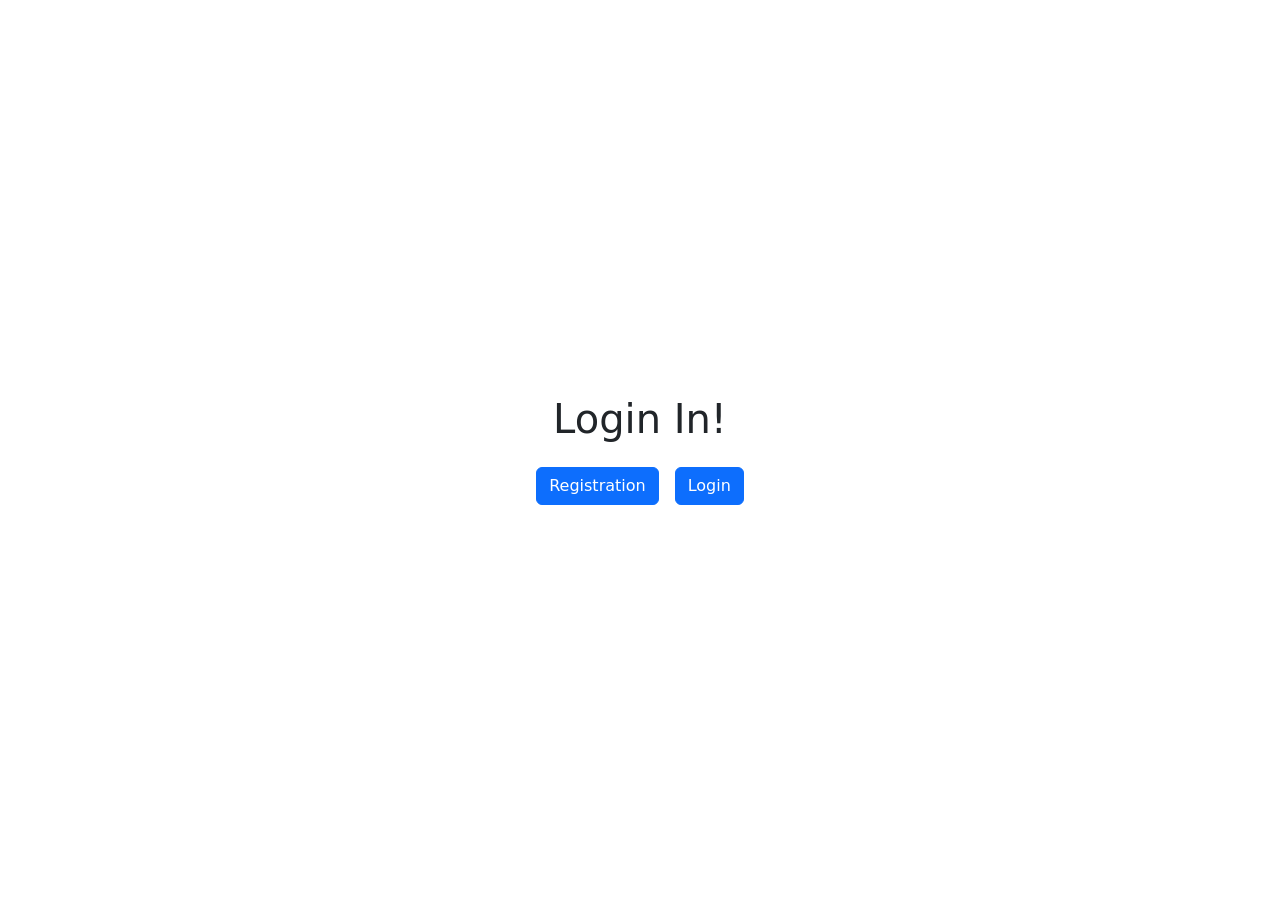
==== index.html @ 59c333aa "types" ====
<!DOCTYPE html>
<html lang="en">
<head>
    <meta charset="UTF-8">
    <meta name="viewport" content="width=device-width, initial-scale=1.0">
    <link href="https://cdn.jsdelivr.net/npm/bootstrap@5.2.3/dist/css/bootstrap.min.css" rel="stylesheet" integrity="sha384-rbsA2VBKQhggwzxH7pPCaAqO46MgnOM80zW1RWuH61DGLwZJEdK2Kadq2F9CUG65" crossorigin="anonymous">
    <script src="https://cdn.jsdelivr.net/npm/bootstrap@5.2.3/dist/js/bootstrap.bundle.min.js" integrity="sha384-kenU1KFdBIe4zVF0s0G1M5b4hcpxyD9F7jL+jjXkk+Q2h455rYXK/7HAuoJl+0I4" crossorigin="anonymous"></script>
    <link rel="stylesheet" href="css/style.css">
    <title>Borodin RA</title>
</head>
<body>
    <div class="container d-flex justify-content-center align-items-center vh-100">
        <div class="row">
            <div class="col-12 text-center">
                <h1 class="mb-4">Login In!</h1>
                <div class="d-flex justify-content-center gap-3">
                    <a href="/registration.html" class="btn btn-primary">Registration</a>
                    <a href="/login.html" class="btn btn-primary">Login</a>
                </div>
            </div>
        </div>
    </div>
</body>
</html>
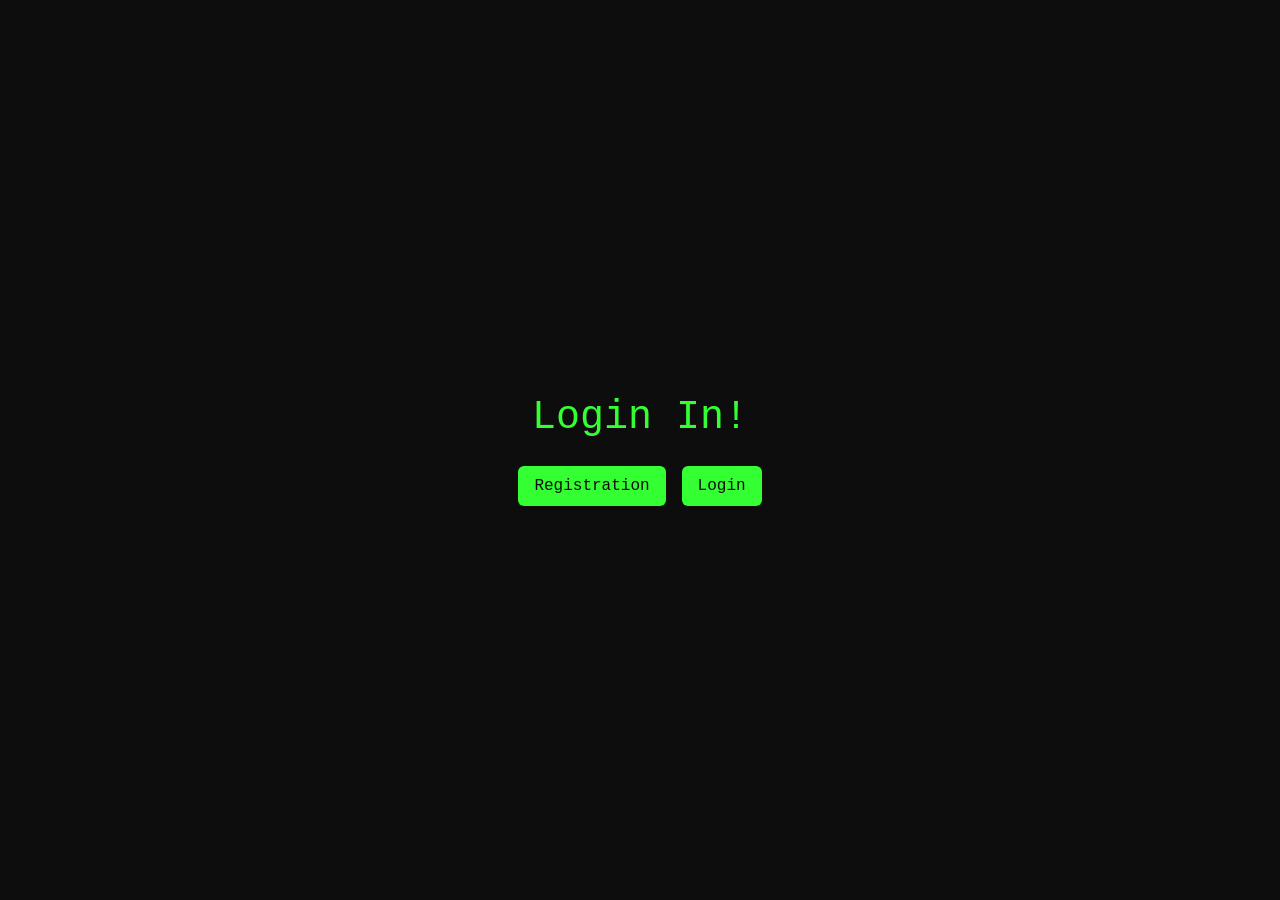
==== commit 8a106e10: "fix links" ====
--- a/index.html
+++ b/index.html
@@ -14,8 +14,8 @@
             <div class="col-12 text-center">
                 <h1 class="mb-4">Login In!</h1>
                 <div class="d-flex justify-content-center gap-3">
-                    <a href="/registration.html" class="btn btn-primary">Registration</a>
-                    <a href="/login.html" class="btn btn-primary">Login</a>
+                    <a href="./registration.html" class="btn btn-primary">Registration</a>
+                    <a href="./login.html" class="btn btn-primary">Login</a>
                 </div>
             </div>
         </div>
--- a/css/style.css
+++ b/css/style.css
@@ -0,0 +1,115 @@
+body {
+background-color: #0d0d0d; /* почти чёрный фон */
+color: #3f3; /* зелёный цвет текста */
+font-family: 'Courier New', monospace; /* шрифт как в терминале */
+margin: 0; /* обнуление внешних отступов /
+padding: 0; /* обнуление внутренних отступов */
+}
+
+.container {
+max-width: 800px; /* максимальная ширина 800px */
+margin: 0 auto; /* центрирует контейнер горизонтально */
+padding: 20px; /* внутренний отступ со всех сторон */
+}
+
+h1, h2 {
+color: #3f3; /* зелёный цвет текста */
+text-align: center; /* текст по центру */
+}
+
+.navbar {
+border-bottom: 2px solid #3f3; /* нижняя зелёная граница толщиной 2px */
+}
+
+.me-2 {
+width: 5%; /* логотип занимает 5% от родительского блока */
+}
+
+.hacker-img {
+max-width: 50%; /* изображение занимает до 50% ширины родителя */
+height: auto; /* высота автоматически пропорциональна ширине */
+border: 2px solid #3f3; /* зелёная граница */
+box-shadow: 0 0 10px #3f3; /* зелёное свечение вокруг изображения */
+}
+
+.story-container {
+display: flex; /* элементы располагаются горизонтально (в ряд) */
+align-items: center; /* вертикальное выравнивание по центру */
+justify-content: space-between; /* распределение пространства между элементами */
+margin-bottom: 20px; /* нижний отступ */
+}
+
+.story-text {
+max-width: 50%; /* текст занимает до 50% родительского блока */
+text-align: left; /* выравнивание текста слева */
+}
+
+.btn-primary {
+background-color: #3f3; /* зелёный фон кнопки */
+border: none; /* убираем границу */
+color: #0d0d0d; /* тёмный цвет текста */
+padding: 0.5rem 1rem; /* внутренние отступы (8px сверху/снизу, 16px слева/справа) */
+font-size: 1rem; /* размер шрифта 16px */
+cursor: pointer; /* курсор-рука при наведении */
+transition: background-color 0.3s ease; /* плавная анимация изменения фона */
+}
+.btn-primary:hover {
+  background-color: #28cc28; /* при наведении фон становится более тёмно-зелёным */
+}
+
+.hacker-input {
+background-color: #0d0d0d; /* чёрный фон полей ввода */
+border: 1px solid #3f3; /* зелёная граница */
+color: #3f3; /* зелёный текст */
+padding: 0.5rem; /* отступ внутри полей */
+font-family: 'Courier New', monospace; /* шрифт терминала */
+}
+.hacker-input::placeholder {
+color: #3f3; /* зелёный цвет текста подсказки */
+opacity: 0.7; /* немного прозрачности подсказке */
+}
+.hacker-input:focus {
+background-color: #0d0d0d; /* фон не меняется при фокусе */
+border-color: #28cc28; /* граница становится более ярко-зелёной */
+box-shadow: 0 0 5px #3f3; /* зелёное свечение вокруг поля */
+color: #3f3; /* цвет текста остаётся зелёным */
+}
+
+.form-group {
+margin-bottom: 1rem; /* нижний отступ между элементами формы */
+}
+
+.form-label {
+color: #3f3; /* зелёный цвет текста меток */
+margin-bottom: 0.5rem; /* небольшой нижний отступ */
+}
+
+.btn-outline-danger {
+border-color: #dc3545; /* красная граница */
+color: #dc3545; /* красный текст */
+transition: all 0.3s ease; /* плавный переход всех изменений */
+}
+.btn-outline-danger:hover {
+background-color: #dc3545; /* красный фон при наведении */
+color: #fff; /* белый текст при наведении */
+}
+
+.hacker-input[type="file"] {
+padding: 0.5rem; /* внутренний отступ */
+border: 1px solid #3f3; /* зелёная граница */
+color: #3f3; /* зелёный текст */
+background-color: #0d0d0d; /* чёрный фон */
+font-family: 'Courier New', monospace; /* шрифт терминала */
+}
+.hacker-input[type="file"]::file-selector-button {
+background-color: #3f3; /* зелёный фон кнопки выбора файла */
+border: none; /* нет границы */
+color: #0d0d0d; /* тёмный текст */
+padding: 0.5rem 1rem; /* отступы */
+font-family: 'Courier New', monospace; /* шрифт терминала */
+cursor: pointer; /* курсор в виде руки */
+transition: background-color 0.3s ease; /* плавная анимация фона */
+}
+.hacker-input[type="file"]::file-selector-button:hover {
+background-color: #28cc28; /* при наведении более тёмный зелёный фон */
+}
